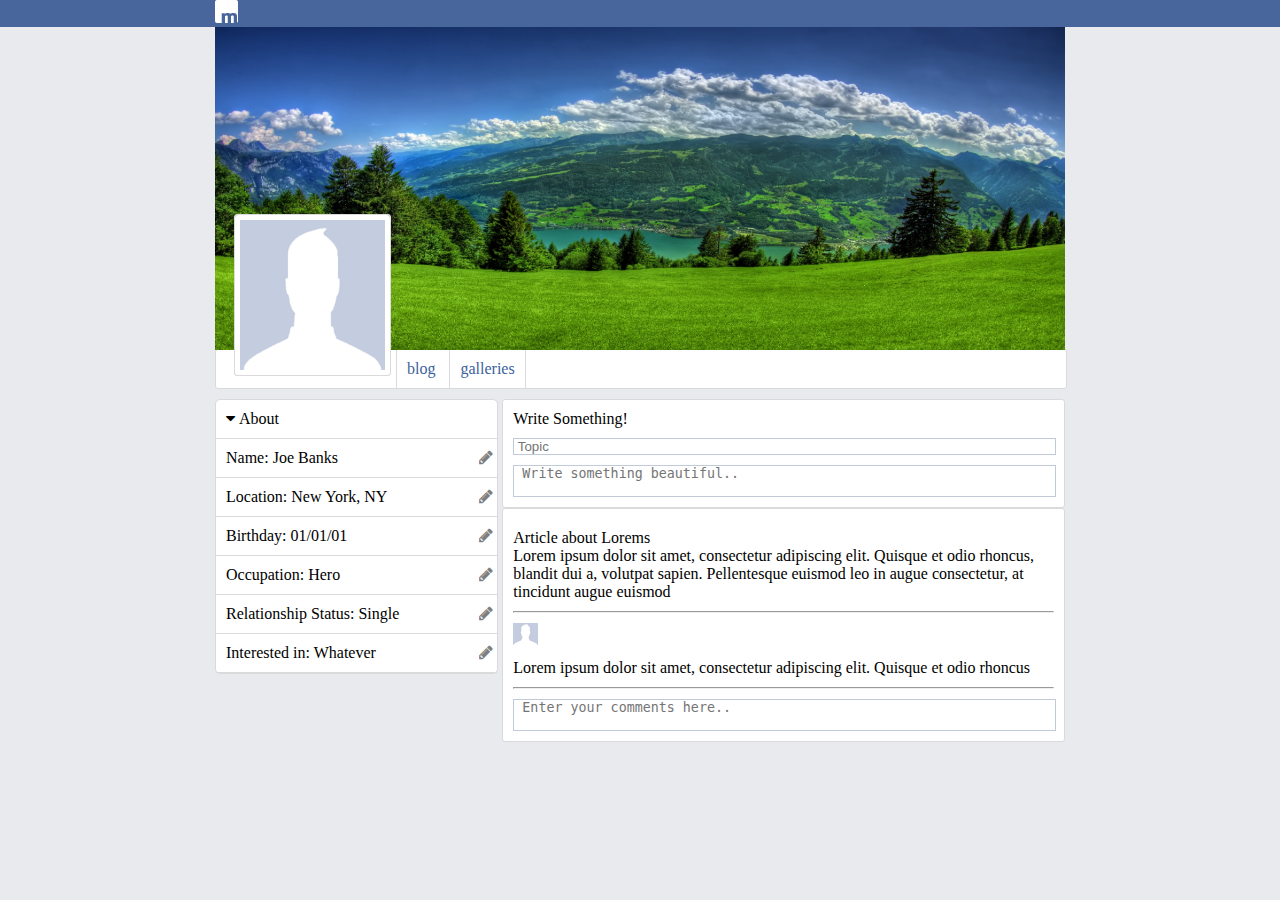
==== MyPortfolioPage with JS and Jquey/index.html @ e4f3c7ce "Javascript and Jquery Homework" ====
<!DOCTYPE html>
<html>
<head>
	<title>MyFace</title>
	<meta charset="utf-8">
	<link rel="stylesheet" href="style.css">
	<script src="jquery-3.2.1.js"></script>
	<link rel="stylesheet" href="https://cdnjs.cloudflare.com/ajax/libs/font-awesome/4.7.0/css/font-awesome.min.css">
</head>

<body>
	<header>
		<div class="container">
			<img src="img/myface_logo.png">
		</div>
	</header>
	<section class="container">
		<div class="cover">
			<img class="cover-pic" src="img/cover.jpg">
			<img class="profile-pic" src="img/profile.png">
		</div>
		<nav>
			<ul>
				<li class="nav-margin"><a href="#">blog</a></li>
				<li><a href="#">galleries</a></li>
			</ul>		
		</nav>
	</section>
	<div class="container">
		<aside class="about">
			<legend><pre class="fa fa-caret-down"> </pre>About</legend>
			<ul>
				<li><span class="noEdit">Name: </span> Joe Banks<pre class="fa fa-pencil noEdit"> </pre></li>
				<li><span class="noEdit">Location: </span> New York, NY<pre class="fa fa-pencil noEdit"> </pre></li>
				<li><span class="noEdit">Birthday: </span>01/01/01<pre class="fa fa-pencil noEdit"> </pre></li>
				<li><span class="noEdit">Occupation: </span>Hero<pre class="fa fa-pencil noEdit"> </pre></li>
				<li><span class="noEdit">Relationship Status: </span>Single<pre class="fa fa-pencil noEdit"> </pre></li>
				<li><span class="noEdit">Interested in: </span>Whatever<pre class="fa fa-pencil noEdit"> </pre></li>
			</ul>
		</aside>
		<div class="right">
			<form>
				<caption>Write Something!</caption>
				
				<input type="text" name="topic" placeholder=" Topic">
				
				<textarea name="something" placeholder=" Write something beautiful.."></textarea>
			</form>	
			
			<div class="box-maker">
				<article>
					<caption>Article about Lorems</caption>
					<p>Lorem ipsum dolor sit amet, consectetur adipiscing elit. Quisque et odio rhoncus, blandit dui a, volutpat sapien. Pellentesque euismod leo in augue consectetur, at tincidunt augue euismod</p>
				</article>
				<hr>
				<img src="img/profile-small.png">
				<p>Lorem ipsum dolor sit amet, consectetur adipiscing elit. Quisque et odio rhoncus</p>
				<hr>
				<textarea name="comment" placeholder=" Enter your comments here.."></textarea>
			</div>
		</div>
	</div>

<script src="js.js"></script>


</body>

</html>
---- MyPortfolioPage with JS and Jquey/style.css ----
/*
pre{
	padding: 0;
	font-size: 1em;
	margin: 0;*/
*, html {
    margin:0;
    padding:0;
}

body {
	margin: 0;
	background-color: #e9eaed;
/*	background-image: url(img/bg.png);*/
}

textarea, form, article, aside, .box-maker, nav{
	background-color: #fff;
}
ul, li {
	padding: 0;
	margin: 0;
}
/*Global*/
.container {
    max-width: 850px;
    margin: auto;
}

input, textarea {
	display: block;
	width: 100%;
	resize: none;
	border-color: #c1cad9;
	border-style: solid;
	border-width: 1px;
}
/*header*/
header {
	background-color: #48669c;
	display: block;
	height: 27px;
	margin: 0;
	border: 0;
	width: 100%;
	position: fixed;
	top: 0;
	z-index: 1;
	margin-bottom: solid black 5px;
}
/*top*/
.cover
{
	position: relative;
	height: 349px;
}

.cover-pic {
	width: 850px;
	height: 350px;
	overflow: hidden;
	
}

.profile-pic {
	position: absolute;
	top: 215px;
	left: 20px;
	width: 145px;
	height: 150px;
	border: 5px solid white;
	border-radius: 3px;
	box-shadow:
    0 0 0 1px #dadadb,
    0 0 0 1px #dadadb;
}

nav {
	display: block;
	width: 100%;
	
	border: 1px solid #dadadb;
	border-radius: 3px;
	margin-bottom: 10px;
}

nav a{
	text-decoration: none;
	color: #3c5f9d;
}
/*
-{
	float: left;
	padding-left: 180px;
	margin:0;
	display: inline;
	border-right: 1px solid #dadadb;
	height: 100%;}*/

nav li{ 
	display: inline-block;
	padding: 10px;
	text-decoration: none;
	list-style-type: none; 
	border-left: 1px solid #dadadb;

}

nav li:last-child{
	border-right: 1px solid #dadadb;
}

.nav-margin {
	margin-left: 180px;
}

.border-maker li,{
	
	border-left: 1px solid #dadadb;
}


aside {
	
	border:  1px solid #dadadb;
	border-radius: 5px;
	border-collapse: collapse;
	float: left;
	width: 33.1%;
	
	margin: 0;
	position: relative;

}
aside legend{
	padding: 10px;
	border-bottom: 1px solid #dadadb;
	border-collapse: collapse;
}
aside li, aside p{

	padding: 10px;
	text-decoration: none;
	list-style-type: none; 
	text-align: left;
	
	border-bottom: 1px solid #dadadb;
	
	border-collapse: collapse;
}

.fa-pencil {
	opacity: .5;
	position: absolute;
	right: 0px;

}



.right {
	width: 66.2%;
	float: right;
	border-radius: 3px;
	
}

.right form > * , .box-maker > *{
	margin-top: 10px;
	margin-bottom: : 10px;
}
	
.right form, .box-maker{
	padding: 10px;
	border: 1px #dadadb solid;
	border-radius: 3px;
}
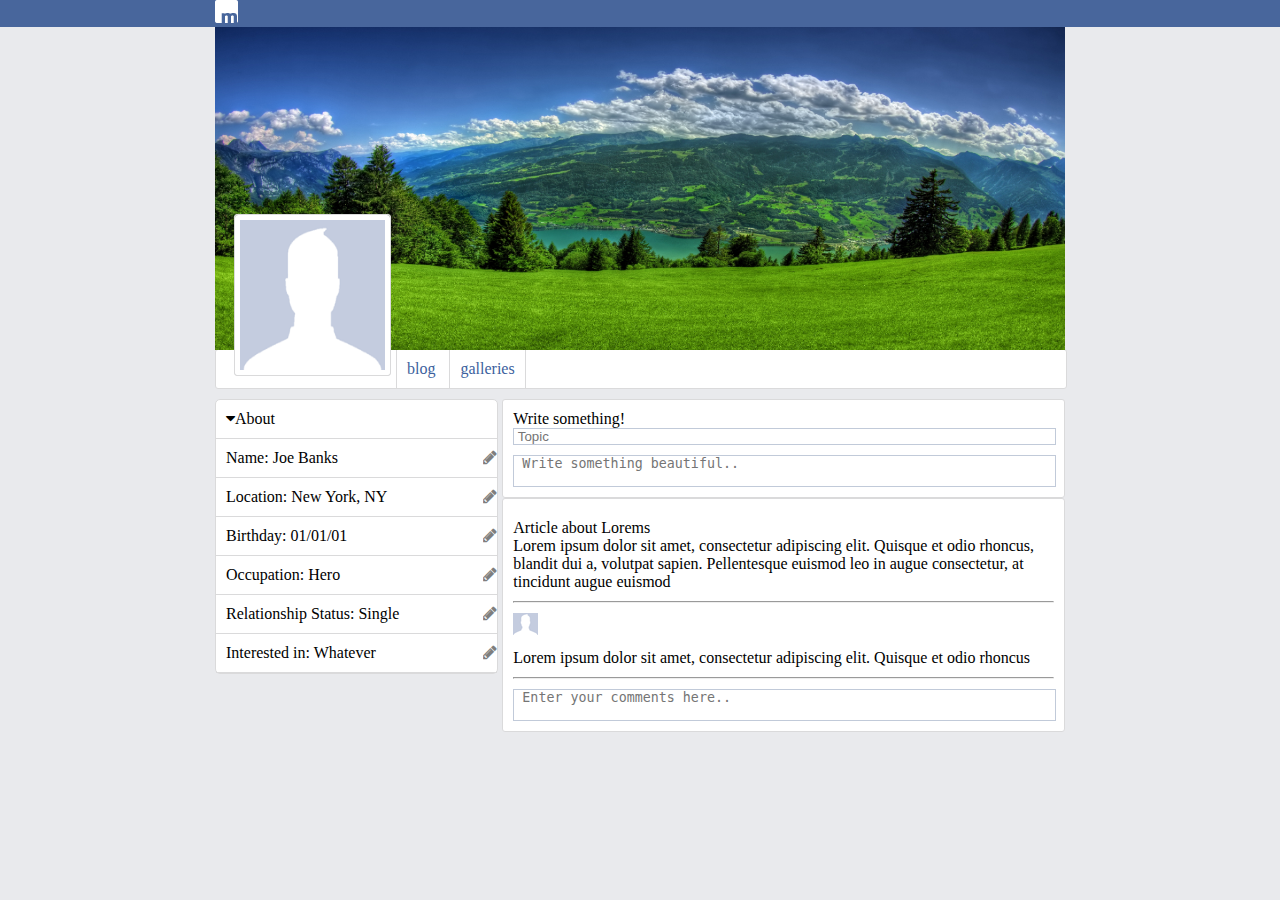
==== commit cdb89df9: "Added Modal functionality to display gallery pictures" ====
--- a/MyPortfolioPage with JS and Jquey/index.html
+++ b/MyPortfolioPage with JS and Jquey/index.html
@@ -21,45 +21,93 @@
 		</div>
 		<nav>
 			<ul>
-				<li class="nav-margin"><a href="#">blog</a></li>
-				<li><a href="#">galleries</a></li>
+				<li id="blogButton" class="nav-margin"><a href="#">blog</a></li>
+				<li id="galleryButton"><a href="#">galleries</a></li>
 			</ul>		
 		</nav>
 	</section>
 	<div class="container">
 		<aside class="about">
-			<legend><pre class="fa fa-caret-down"> </pre>About</legend>
+<!-- you could use icons that points in different directions based on the state of the ul -->
+			<legend><i class="fa fa-caret-down"> </i>About</legend>
 			<ul>
-				<li><span class="noEdit">Name: </span> Joe Banks<pre class="fa fa-pencil noEdit"> </pre></li>
-				<li><span class="noEdit">Location: </span> New York, NY<pre class="fa fa-pencil noEdit"> </pre></li>
-				<li><span class="noEdit">Birthday: </span>01/01/01<pre class="fa fa-pencil noEdit"> </pre></li>
-				<li><span class="noEdit">Occupation: </span>Hero<pre class="fa fa-pencil noEdit"> </pre></li>
-				<li><span class="noEdit">Relationship Status: </span>Single<pre class="fa fa-pencil noEdit"> </pre></li>
-				<li><span class="noEdit">Interested in: </span>Whatever<pre class="fa fa-pencil noEdit"> </pre></li>
+				<li>Name: <span class="editable">Joe Banks</span><i class="fa fa-pencil"> </i></li>
+				<li>Location: <span class="editable">New York, NY</span><i class="fa fa-pencil"> </i></li>
+				<li>Birthday: <span class="editable">01/01/01</span><i class="fa fa-pencil"> </i></li>
+				<li>Occupation: <span class="editable">Hero</span><i class="fa fa-pencil"> </i></li>
+				<li>Relationship Status: <span class="editable">Single</span><i class="fa fa-pencil"> </i></li>
+				<li>Interested in: <span class="editable">Whatever</span><i class="fa fa-pencil"> </i></li>
 			</ul>
 		</aside>
-		<div class="right">
+		<div id="blog" class="right">
 			<form>
-				<caption>Write Something!</caption>
-				
-				<input type="text" name="topic" placeholder=" Topic">
-				
+<!-- have a label for the input field 
+it's more meaningful and provides extra accessibility, when user clicks on the label, the related input field will get in focus -->
+				<label>Write something!				
+					<input type="text" name="topic" placeholder=" Topic">
+				</label>
 				<textarea name="something" placeholder=" Write something beautiful.."></textarea>
 			</form>	
-			
+<!-- give some space in between, they're getting smushed together, hard to see what belongs to what -->
 			<div class="box-maker">
 				<article>
 					<caption>Article about Lorems</caption>
-					<p>Lorem ipsum dolor sit amet, consectetur adipiscing elit. Quisque et odio rhoncus, blandit dui a, volutpat sapien. Pellentesque euismod leo in augue consectetur, at tincidunt augue euismod</p>
+					<p>Lorem ipsum dolor sit amet, consectetur adipiscing elit. Quisque et odio rhoncus, blandit dui a, volutpat sapien. Pellentesque euismod leo in augue consectetur, at tincidunt augue euismod
+					</p>
 				</article>
 				<hr>
-				<img src="img/profile-small.png">
-				<p>Lorem ipsum dolor sit amet, consectetur adipiscing elit. Quisque et odio rhoncus</p>
+					<img src="img/profile-small.png">
+					<p>Lorem ipsum dolor sit amet, consectetur adipiscing elit. Quisque et odio rhoncus</p>
 				<hr>
 				<textarea name="comment" placeholder=" Enter your comments here.."></textarea>
 			</div>
 		</div>
+
+		<div id="gallery">
+			<div class="pictureContainer">
+			  	<a>
+			    	<img src="img/img_fjords.jpg" alt="Fjords" width="300" height="200">
+			  		<caption>The Fjords</caption>
+			  	</a>
+			</div>
+
+			<div class="pictureContainer">
+			  	<a>
+			    	<img src="img/img_forest.jpg" alt="Forest" width="300" height="200">
+			 		<caption>The Forest</caption>
+			 	</a>
+			</div>
+
+			<div class="pictureContainer">
+			  	<a>
+			    	<img src="img/img_lights.jpg" alt="Northern Lights" width="300" height="200">
+			  		<caption>Northern Lights</caption>
+			  	</a>
+			</div>
+
+			<div class="pictureContainer">
+			  	<a>
+			  		<img src="img/img_mountains.jpg" alt="Mountains" width="300" height="200">
+			  		<caption>The Mountains</caption>
+			  	</a>
+			</div>
+		</div>	
+
 	</div>
+
+
+	<div id="picModal" class="modal">
+	  	<div class="modal-content">
+	    	<button id="closeModal" class="close">&times;</button>
+	    	<img />
+	    	<figcaption></figcaption>
+	  	</div>
+	</div>
+
+
+
+
+
 
 <script src="js.js"></script>
 
--- a/MyPortfolioPage with JS and Jquey/style.css
+++ b/MyPortfolioPage with JS and Jquey/style.css
@@ -156,6 +156,11 @@
 
 }
 
+.editable::after {
+	content: "LotsOfLove";
+	visibility: hidden;
+}
+
 
 
 .right {
@@ -176,3 +181,80 @@
 	border-radius: 3px;
 }
 
+
+
+.pictureContainer {
+	width: 66.2%;
+	float: right;
+	border-radius: 3px;
+}
+
+
+div.pictureContainer {
+    margin: 5px;
+    border: 1px solid #ccc;
+    float: left;
+    width: 170px;
+}
+
+div.pictureContainer:hover {
+    border: 1px solid #777;
+}
+
+div.pictureContainer img {
+    width: 100%;
+    height: auto;
+}
+
+div.desc {
+    padding: 15px;
+    text-align: center;
+}
+
+/*
+ .ma-xs { margin: 5px }
+ .ma-s { margin: 10px }
+ .ma-m { margin: 15px }
+*/
+
+
+/* The Modal (background) */
+.modal {
+    display: none; /* Hidden by default */
+    position: fixed; /* Stay in place */
+    z-index: 1; /* Sit on top */
+    left: 0;
+    top: 0;
+    width: 100%; /* Full width */
+    height: 100%; /* Full height */
+    background-color: rgb(0,0,0); /* Fallback color */
+    background-color: rgba(0,0,0,0.7); /* Black w/ opacity */
+}
+
+/* Modal Content/Box */
+.modal-content {
+    background-color: #fefefe;
+    margin: 15% auto; /* 15% from the top and centered */
+    padding: 20px;
+    border: 1px solid #888;
+    width: 80%; /* Could be more or less, depending on screen size */
+}
+
+.modal-content img {
+	width: 100%;
+}
+
+/* The Close Button */
+.close {
+    color: #aaa;
+    float: right;
+    font-size: 28px;
+    font-weight: bold;
+}
+
+.close:hover,
+.close:focus {
+    color: black;
+    text-decoration: none;
+    cursor: pointer;
+}